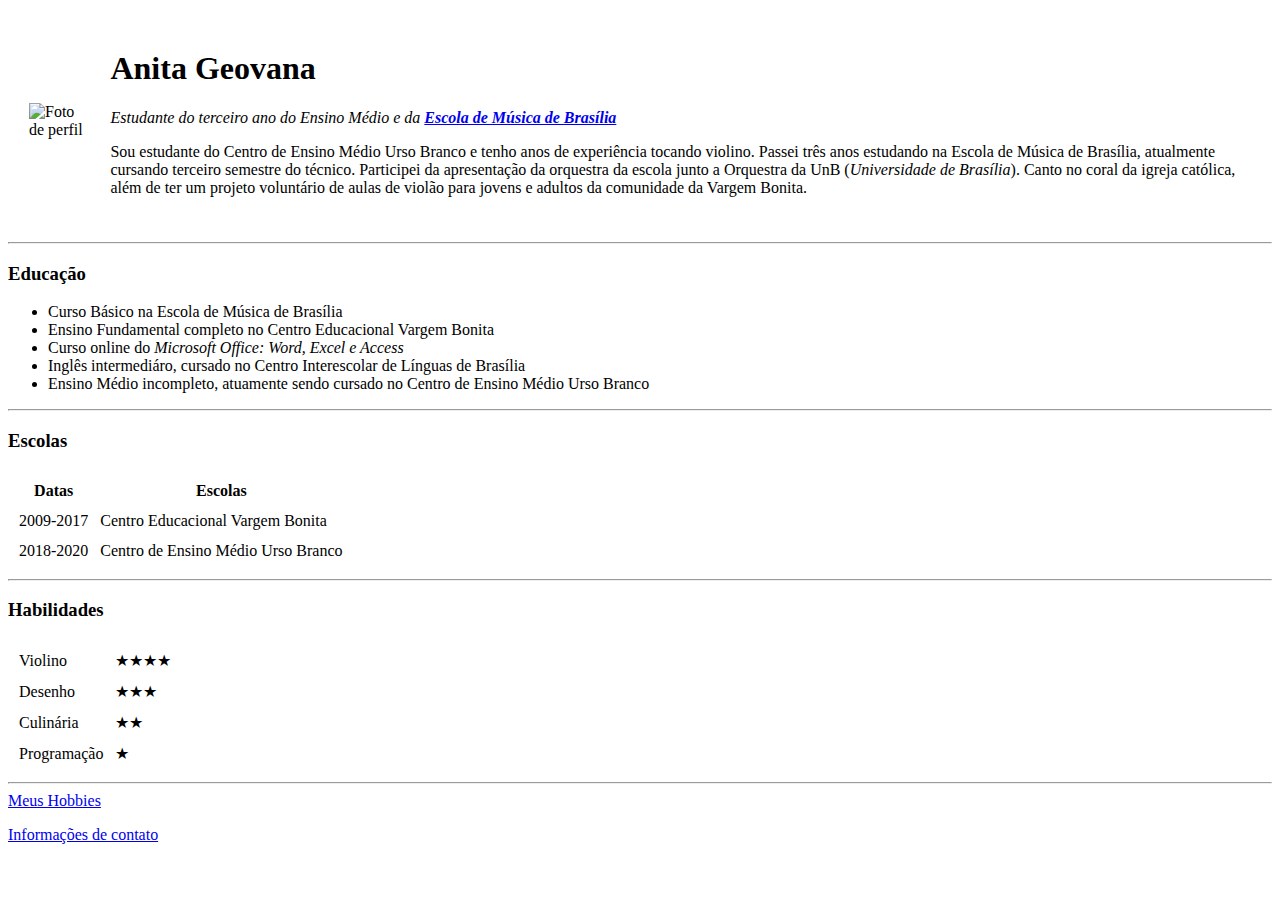
==== index.html @ 05c9fc23 "Arquivos do ag iniciais" ====
<!DOCTYPE html>
<html lang="en" dir="ltr">

<head>
  <meta charset="utf-8">
  <title> Autobiografia de Anita</title>
</head>

<body>
  <table cellspacing="20">
    <tr>
      <td><img src="images/anita.jpg" alt="Foto de perfil"></td>
      <td>
        <h1>Anita Geovana</h1>
        <p><em>Estudante do terceiro ano do Ensino Médio e da <strong><a href="http://www.emb.se.df.gov.br/">Escola de Música de Brasília</a></strong></em></p>
        <p>Sou estudante do Centro de Ensino Médio Urso Branco e tenho anos de experiência tocando violino.
          Passei três anos estudando na Escola de Música de Brasília, atualmente cursando terceiro
          semestre do técnico. Participei da apresentação da orquestra da escola junto a Orquestra da UnB
          (<i>Universidade de Brasília</i>).
          Canto no coral da igreja católica, além de ter um projeto voluntário de aulas de violão
          para jovens e adultos da comunidade da Vargem Bonita. </p>
      </td>
    </tr>
  </table>
  <hr />
  <h3>Educação</h3>
  <ul>
    <li>Curso Básico na Escola de Música de Brasília</li>
    <li>Ensino Fundamental completo no Centro Educacional Vargem Bonita</li>
    <li>Curso online do <i>Microsoft Office: Word, Excel e Access</i></li>
    <li>Inglês intermediáro, cursado no Centro Interescolar de Línguas de Brasília</li>
    <li>Ensino Médio incompleto, atuamente sendo cursado no Centro de Ensino Médio Urso Branco</li>
  </ul>
  <hr>
  <h3>Escolas</h3>
  <table cellspacing="10">
    <thead>
      <th>Datas</th>
      <th>Escolas</th>
    </thead>
    <tbody>
      <tr>
        <td>2009-2017</td>
        <td>Centro Educacional Vargem Bonita</td>
      </tr>
      <tr>
        <td>2018-2020</td>
        <td>Centro de Ensino Médio Urso Branco</td>
      </tr>
    </tbody>

  </table>
  <hr>
  <h3>Habilidades</h3>
  <table cellspacing="10">
    <tr>
      <td>Violino</td>
      <td> ★★★★ </td>
    </tr>
    <tr>
      <td> Desenho</td>
      <td> ★★★</td>
    </tr>
    <tr>
      <td>Culinária </td>
      <td>★★</td>
    </tr>
    <tr>
      <td>Programação </td>
      <td>★</td>
    </tr>
  </table>
  <hr>

  <a href="hobbies.html">Meus Hobbies</a>
  <p><a href="contato.html">Informações de contato</a></p>
</body>

</html>
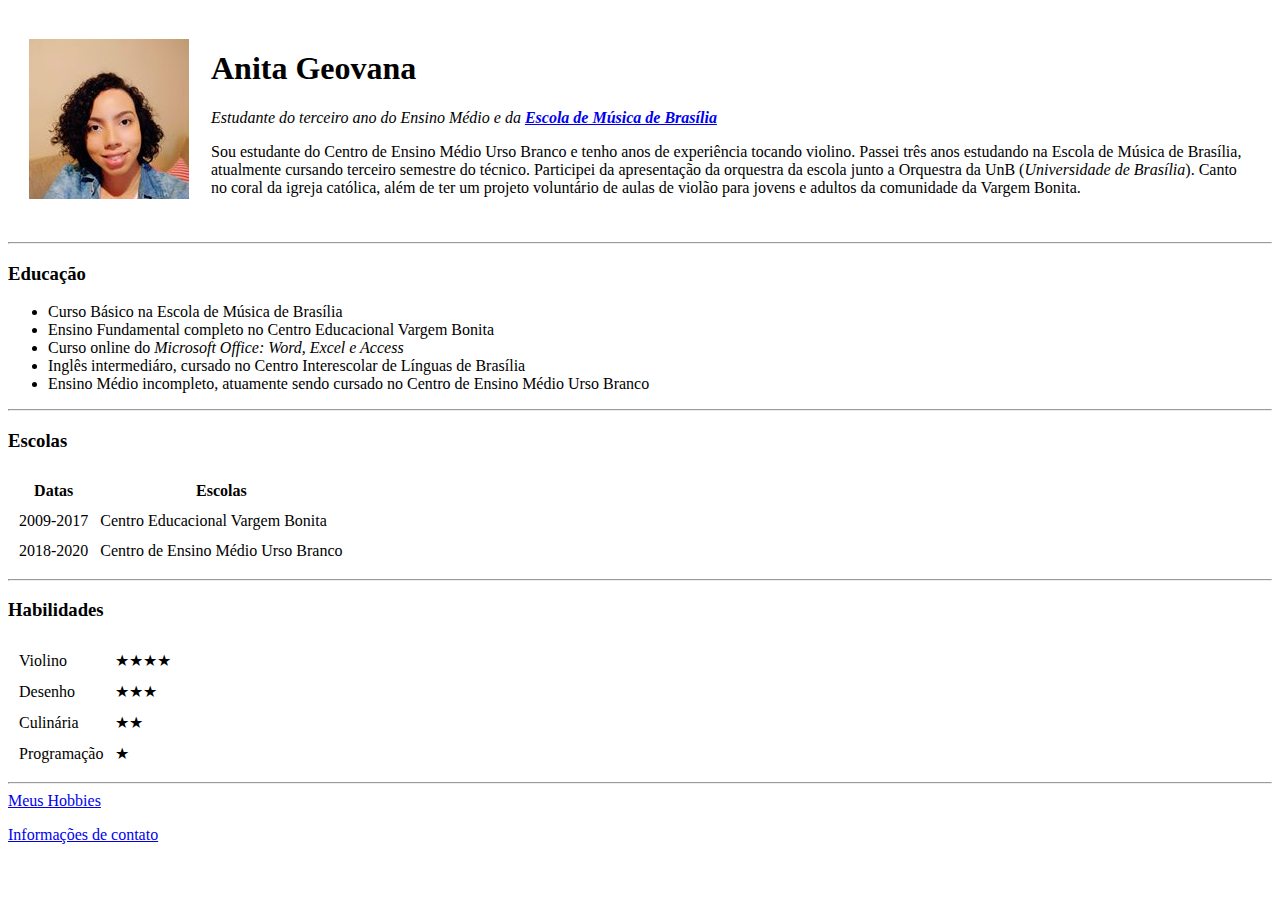
==== commit 781eeea2: "Update index.html" ====
--- a/index.html
+++ b/index.html
@@ -9,7 +9,7 @@
 <body>
   <table cellspacing="20">
     <tr>
-      <td><img src="images/anita.jpg" alt="Foto de perfil"></td>
+      <td><img src="Images/anita.jpg" alt="Foto de perfil"></td>
       <td>
         <h1>Anita Geovana</h1>
         <p><em>Estudante do terceiro ano do Ensino Médio e da <strong><a href="http://www.emb.se.df.gov.br/">Escola de Música de Brasília</a></strong></em></p>
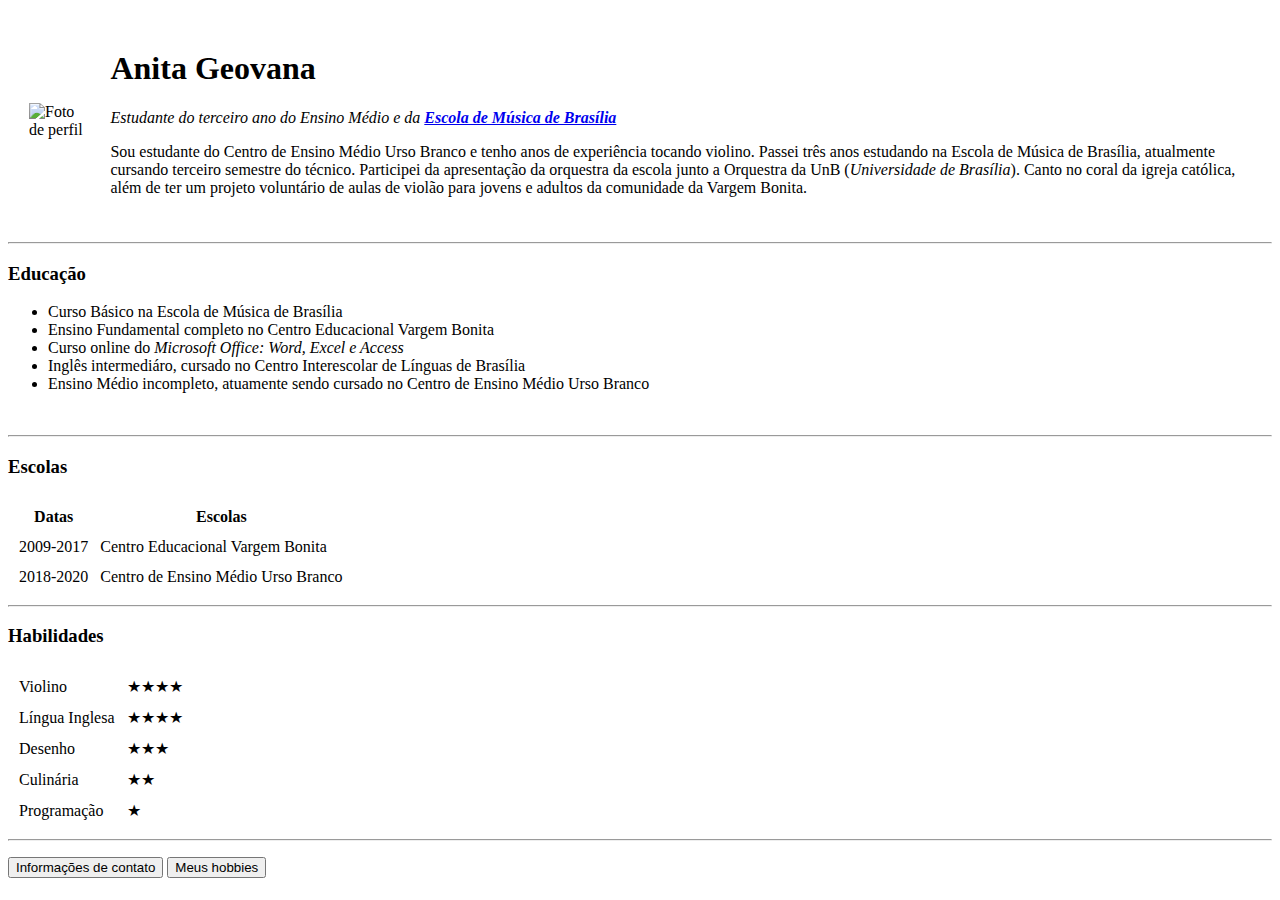
==== commit 0e4dec8e: "Add files via upload" ====
--- a/index.html
+++ b/index.html
@@ -4,76 +4,118 @@
 <head>
   <meta charset="utf-8">
   <title> Autobiografia de Anita</title>
+  <link rel="stylesheet" href="css/styles.css">
+
+
+
+
 </head>
 
 <body>
-  <table cellspacing="20">
-    <tr>
-      <td><img src="Images/anita.jpg" alt="Foto de perfil"></td>
-      <td>
-        <h1>Anita Geovana</h1>
-        <p><em>Estudante do terceiro ano do Ensino Médio e da <strong><a href="http://www.emb.se.df.gov.br/">Escola de Música de Brasília</a></strong></em></p>
-        <p>Sou estudante do Centro de Ensino Médio Urso Branco e tenho anos de experiência tocando violino.
-          Passei três anos estudando na Escola de Música de Brasília, atualmente cursando terceiro
-          semestre do técnico. Participei da apresentação da orquestra da escola junto a Orquestra da UnB
-          (<i>Universidade de Brasília</i>).
-          Canto no coral da igreja católica, além de ter um projeto voluntário de aulas de violão
-          para jovens e adultos da comunidade da Vargem Bonita. </p>
-      </td>
-    </tr>
-  </table>
-  <hr />
-  <h3>Educação</h3>
-  <ul>
-    <li>Curso Básico na Escola de Música de Brasília</li>
-    <li>Ensino Fundamental completo no Centro Educacional Vargem Bonita</li>
-    <li>Curso online do <i>Microsoft Office: Word, Excel e Access</i></li>
-    <li>Inglês intermediáro, cursado no Centro Interescolar de Línguas de Brasília</li>
-    <li>Ensino Médio incompleto, atuamente sendo cursado no Centro de Ensino Médio Urso Branco</li>
-  </ul>
-  <hr>
-  <h3>Escolas</h3>
-  <table cellspacing="10">
-    <thead>
-      <th>Datas</th>
-      <th>Escolas</th>
-    </thead>
-    <tbody>
-      <tr>
-        <td>2009-2017</td>
-        <td>Centro Educacional Vargem Bonita</td>
-      </tr>
-      <tr>
-        <td>2018-2020</td>
-        <td>Centro de Ensino Médio Urso Branco</td>
-      </tr>
-    </tbody>
 
-  </table>
-  <hr>
-  <h3>Habilidades</h3>
-  <table cellspacing="10">
-    <tr>
-      <td>Violino</td>
-      <td> ★★★★ </td>
-    </tr>
-    <tr>
-      <td> Desenho</td>
-      <td> ★★★</td>
-    </tr>
-    <tr>
-      <td>Culinária </td>
-      <td>★★</td>
-    </tr>
-    <tr>
-      <td>Programação </td>
-      <td>★</td>
-    </tr>
-  </table>
-  <hr>
+  <div class="content">
+    <div class="n">
+      <table cellspacing="20">
+        <header>
+          <tr>
+            <td><img src="images/anita.jpg" alt="Foto de perfil"></td>
+            <td>
+              <h1>Anita Geovana</h1>
+              <p><em>Estudante do terceiro ano do Ensino Médio e da <strong><a href="http://www.emb.se.df.gov.br/">Escola de Música de Brasília</a></strong></em></p>
+              <p>Sou estudante do Centro de Ensino Médio Urso Branco e tenho anos de experiência tocando violino.
+                Passei três anos estudando na Escola de Música de Brasília, atualmente cursando terceiro
+                semestre do técnico. Participei da apresentação da orquestra da escola junto a Orquestra da UnB
+                (<i>Universidade de Brasília</i>).
+                Canto no coral da igreja católica, além de ter um projeto voluntário de aulas de violão
+                para jovens e adultos da comunidade da Vargem Bonita. </p>
+            </td>
+          </tr>
+      </table>
 
-  <a href="hobbies.html">Meus Hobbies</a>
-  <p><a href="contato.html">Informações de contato</a></p>
+      </header>
+
+      <section>
+        <hr />
+        <h3>Educação</h3>
+        <ul>
+          <li>Curso Básico na Escola de Música de Brasília</li>
+          <li>Ensino Fundamental completo no Centro Educacional Vargem Bonita</li>
+          <li>Curso online do <i>Microsoft Office: Word, Excel e Access</i></li>
+          <li>Inglês intermediáro, cursado no Centro Interescolar de Línguas de Brasília</li>
+          <li>Ensino Médio incompleto, atuamente sendo cursado no Centro de Ensino Médio Urso Branco</li>
+        </ul> <br />
+        <hr>
+        <h3>Escolas</h3>
+        <table cellspacing="10">
+          <thead>
+            <th>Datas</th>
+            <th>Escolas</th>
+          </thead>
+          <tbody>
+            <tr>
+              <td>2009-2017</td>
+              <td>Centro Educacional Vargem Bonita</td>
+            </tr>
+            <tr>
+              <td>2018-2020</td>
+              <td>Centro de Ensino Médio Urso Branco</td>
+            </tr>
+          </tbody>
+
+        </table>
+        <hr>
+        <h3>Habilidades</h3>
+        <table cellspacing="10">
+          <tr>
+            <td>Violino</td>
+            <td> ★★★★ </td>
+          </tr>
+          <tr>
+            <td>Língua Inglesa</td>
+            <td>★★★★</td>
+          </tr>
+          <tr>
+            <td> Desenho</td>
+            <td> ★★★</td>
+          </tr>
+          <tr>
+            <td>Culinária </td>
+            <td>★★</td>
+          </tr>
+          <tr>
+            <td>Programação </td>
+            <td>★</td>
+          </tr>
+        </table>
+        <hr>
+
+      </section>
+
+      <footer>
+        <p> <!---
+          <form class="" action="hobbies.html" method="post">
+            <button class="button" type="submit" name="button">Meus hobbies</button>
+          </form>
+          <form class="" action="contato.html" method="post">
+            <button class="button" type="submit" name="button">Informações de contato</button>
+          </form> --->
+          <form class="" action="" method="post">
+              <button class="button" type="submit" formaction="contato.html">Informações de contato</button>
+              <button class="button" type="submit" formaction="hobbies.html">Meus hobbies</button>
+          </form>
+
+
+        </p>
+
+
+
+
+      </footer>
+
+    </div>
+
+
+  </div>
 </body>
 
 </html>
